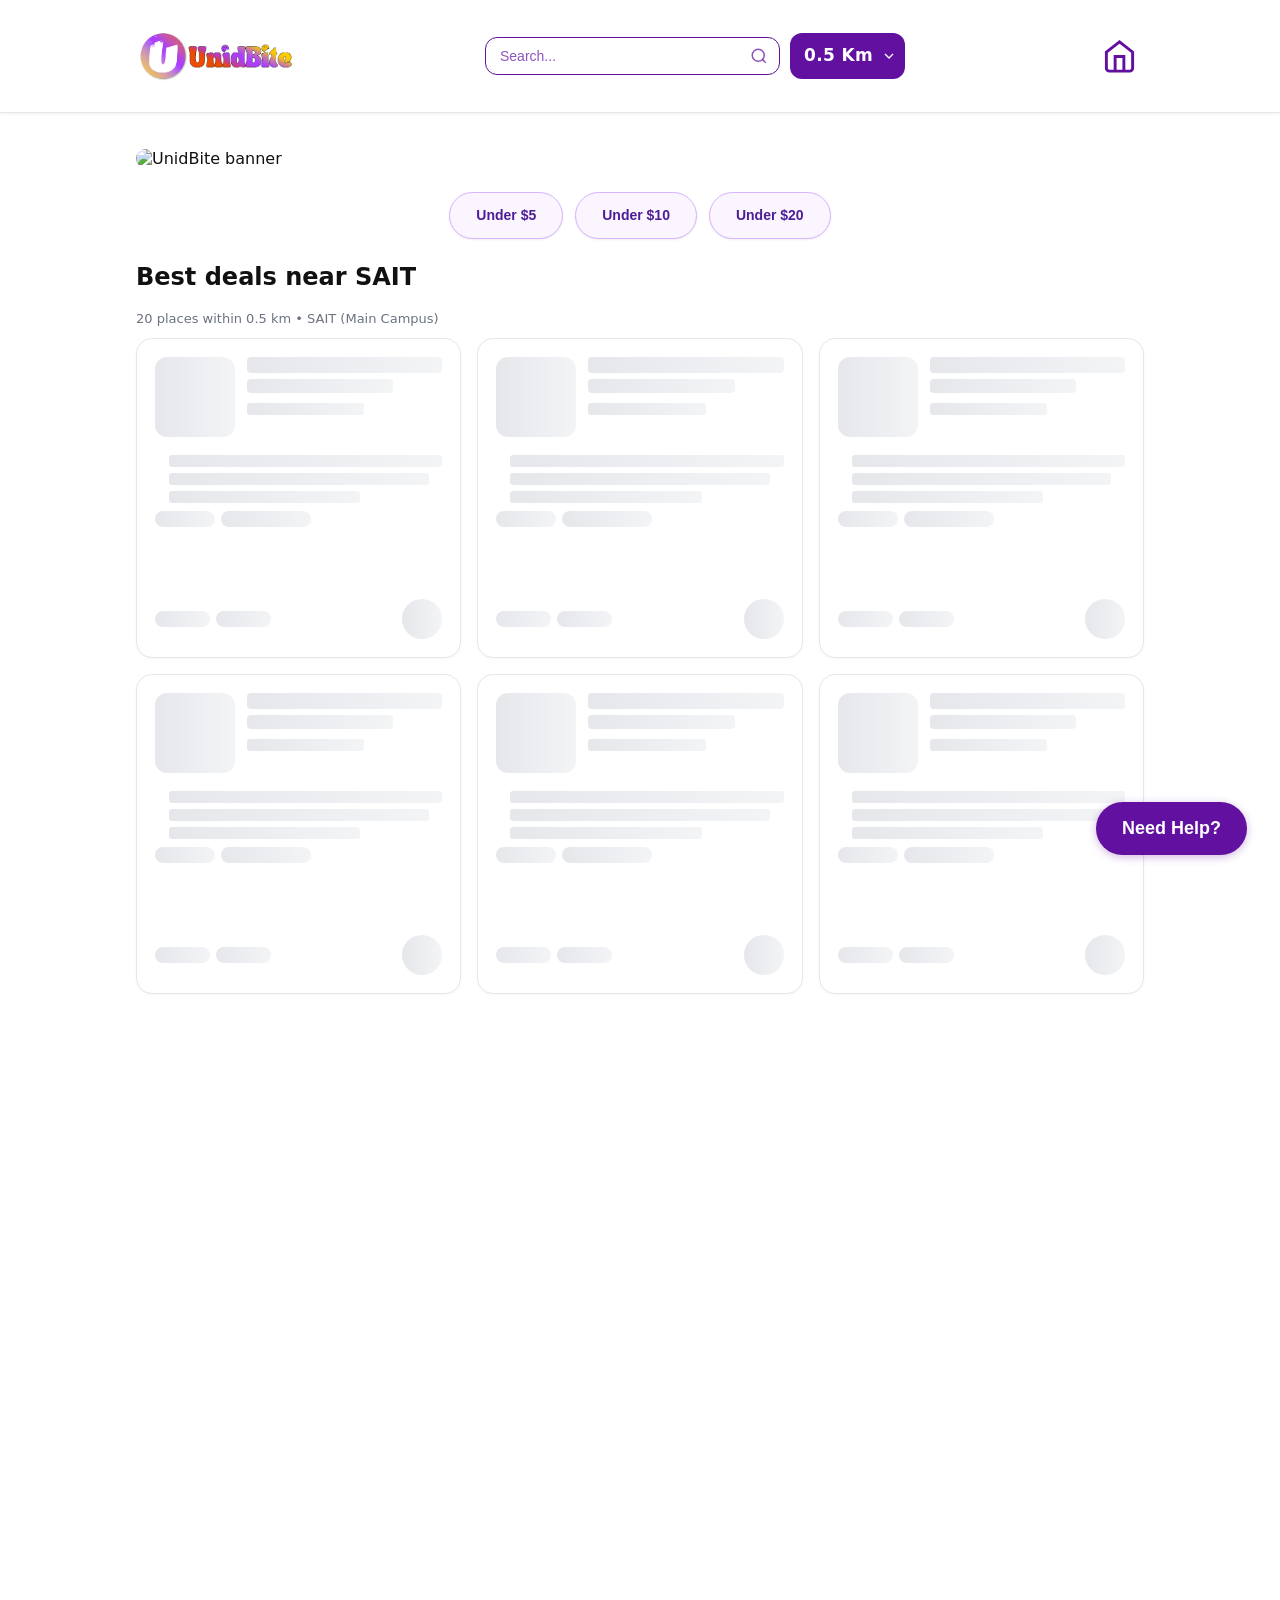
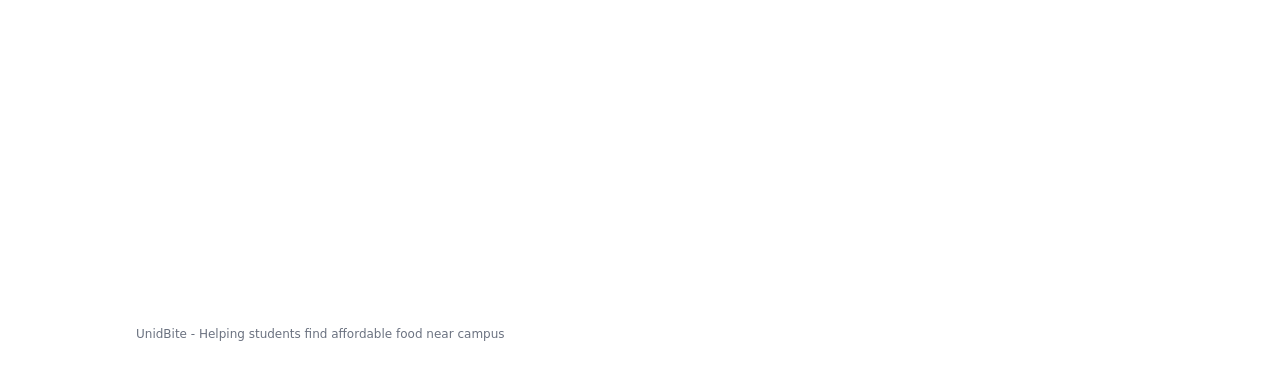
==== index.html @ 4ab3ea76 "Upload final website files" ====
<!doctype html>
<html lang="en">
<head>
  <meta charset="utf-8" />
  <meta name="viewport" content="width=device-width, initial-scale=1" />
  <title>UnidBite - SAIT</title>
  <link rel="stylesheet" href="./css/index.css" />
</head>
<body>
  <header>
    <div class="wrap top">
      <div class="brand">
        <a href="./index.html" class="brand-link">
          <img src="./assets/images/unidbite_logo.png" alt="UnidBite logo" class="brand-logo" />
        </a>
      </div>

      <div class="header-center">
        <div class="search-wrap">
          <input id="q" type="search" placeholder="Search..." />
          <svg class="icon-search" viewBox="0 0 24 24" fill="none" stroke="currentColor" stroke-width="2">
            <circle cx="11" cy="11" r="8"/><path d="m21 21-4.35-4.35"/>
          </svg>
        </div>
        <div class="radius-picker">
          <button type="button" id="radiusToggle" class="radius-btn" aria-haspopup="listbox" aria-expanded="false" aria-controls="radiusMenu">
            <span id="radiusLabel">0.5 Km</span>
          </button>
          <div id="radiusMenu" class="radius-menu" role="listbox" aria-labelledby="radiusToggle" hidden>
            <button type="button" class="radius-option" data-value="0.5" role="option" aria-selected="true">0.5 Km</button>
            <button type="button" class="radius-option" data-value="1" role="option" aria-selected="false">1 Km</button>
          </div>
          <select id="radius" class="radius-native" title="Distance" aria-hidden="true" tabindex="-1">
            <option value="0.5" selected>0.5 Km</option>
            <option value="1">1 Km</option>
          </select>
        </div>
      </div>

      <a href="./index.html" class="home-btn" aria-label="Home">
        <svg viewBox="0 0 24 24" fill="none" stroke="currentColor" stroke-width="2">
          <path d="M3 9l9-7 9 7v11a2 2 0 0 1-2 2H5a2 2 0 0 1-2-2z"/><polyline points="9 22 9 12 15 12 15 22"/>
        </svg>
      </a>
    </div>
  </header>

  <main class="wrap">
    <section class="hero">
      <img src="./assets/images/banner.png" alt="UnidBite banner" class="hero-banner-img" />
    </section>

    <div class="price-filters">
      <button type="button" class="price-btn" data-max="5">Under $5</button>
      <button type="button" class="price-btn" data-max="10">Under $10</button>
      <button type="button" class="price-btn" data-max="20">Under $20</button>
    </div>

    <div class="listing-layout">
      <aside class="mascot-panel" aria-label="Mascot">
        <video src="./assets/images/chef_pig.mp4" alt="Mascot" class="mascot-gif" autoplay muted loop playsinline preload="auto"></video>
      </aside>

      <section class="restaurant-section">
        <h2 class="section-title">Best deals near SAIT</h2>
        <div style="display:flex;align-items:center;justify-content:space-between;gap:12px;flex-wrap:wrap;margin-bottom:12px;">
          <div class="small" id="count" style="color:var(--muted);font-size:13px;"></div>
          <button type="button" id="exportTemplate" class="export-btn" style="display:none;">Export manual-data template</button>
        </div>
        <div class="skeleton-container" id="skeletonContainer" style="display:none;">
          <div class="skeleton-card">
            <div class="skeleton-top">
              <div class="skeleton-thumb"></div>
              <div class="skeleton-info">
                <div class="skeleton-title"></div>
                <div class="skeleton-title-2"></div>
                <div class="skeleton-meta"></div>
              </div>
            </div>
            <div class="skeleton-menu">
              <div class="skeleton-line"></div>
              <div class="skeleton-line"></div>
              <div class="skeleton-line long"></div>
            </div>
            <div class="skeleton-badges">
              <div class="skeleton-pill small"></div>
              <div class="skeleton-pill medium"></div>
            </div>
            <div class="skeleton-footer">
              <div class="skeleton-badges-footer">
                <div class="skeleton-pill-2 small"></div>
                <div class="skeleton-pill-2 small"></div>
              </div>
              <div class="skeleton-circle"></div>
            </div>
          </div>
          <div class="skeleton-card">
            <div class="skeleton-top">
              <div class="skeleton-thumb"></div>
              <div class="skeleton-info">
                <div class="skeleton-title"></div>
                <div class="skeleton-title-2"></div>
                <div class="skeleton-meta"></div>
              </div>
            </div>
            <div class="skeleton-menu">
              <div class="skeleton-line"></div>
              <div class="skeleton-line"></div>
              <div class="skeleton-line long"></div>
            </div>
            <div class="skeleton-badges">
              <div class="skeleton-pill small"></div>
              <div class="skeleton-pill medium"></div>
            </div>
            <div class="skeleton-footer">
              <div class="skeleton-badges-footer">
                <div class="skeleton-pill-2 small"></div>
                <div class="skeleton-pill-2 small"></div>
              </div>
              <div class="skeleton-circle"></div>
            </div>
          </div>
          <div class="skeleton-card">
            <div class="skeleton-top">
              <div class="skeleton-thumb"></div>
              <div class="skeleton-info">
                <div class="skeleton-title"></div>
                <div class="skeleton-title-2"></div>
                <div class="skeleton-meta"></div>
              </div>
            </div>
            <div class="skeleton-menu">
              <div class="skeleton-line"></div>
              <div class="skeleton-line"></div>
              <div class="skeleton-line long"></div>
            </div>
            <div class="skeleton-badges">
              <div class="skeleton-pill small"></div>
              <div class="skeleton-pill medium"></div>
            </div>
            <div class="skeleton-footer">
              <div class="skeleton-badges-footer">
                <div class="skeleton-pill-2 small"></div>
                <div class="skeleton-pill-2 small"></div>
              </div>
              <div class="skeleton-circle"></div>
            </div>
          </div>
          <div class="skeleton-card">
            <div class="skeleton-top">
              <div class="skeleton-thumb"></div>
              <div class="skeleton-info">
                <div class="skeleton-title"></div>
                <div class="skeleton-title-2"></div>
                <div class="skeleton-meta"></div>
              </div>
            </div>
            <div class="skeleton-menu">
              <div class="skeleton-line"></div>
              <div class="skeleton-line"></div>
              <div class="skeleton-line long"></div>
            </div>
            <div class="skeleton-badges">
              <div class="skeleton-pill small"></div>
              <div class="skeleton-pill medium"></div>
            </div>
            <div class="skeleton-footer">
              <div class="skeleton-badges-footer">
                <div class="skeleton-pill-2 small"></div>
                <div class="skeleton-pill-2 small"></div>
              </div>
              <div class="skeleton-circle"></div>
            </div>
          </div>
          <div class="skeleton-card">
            <div class="skeleton-top">
              <div class="skeleton-thumb"></div>
              <div class="skeleton-info">
                <div class="skeleton-title"></div>
                <div class="skeleton-title-2"></div>
                <div class="skeleton-meta"></div>
              </div>
            </div>
            <div class="skeleton-menu">
              <div class="skeleton-line"></div>
              <div class="skeleton-line"></div>
              <div class="skeleton-line long"></div>
            </div>
            <div class="skeleton-badges">
              <div class="skeleton-pill small"></div>
              <div class="skeleton-pill medium"></div>
            </div>
            <div class="skeleton-footer">
              <div class="skeleton-badges-footer">
                <div class="skeleton-pill-2 small"></div>
                <div class="skeleton-pill-2 small"></div>
              </div>
              <div class="skeleton-circle"></div>
            </div>
          </div>
          <div class="skeleton-card">
            <div class="skeleton-top">
              <div class="skeleton-thumb"></div>
              <div class="skeleton-info">
                <div class="skeleton-title"></div>
                <div class="skeleton-title-2"></div>
                <div class="skeleton-meta"></div>
              </div>
            </div>
            <div class="skeleton-menu">
              <div class="skeleton-line"></div>
              <div class="skeleton-line"></div>
              <div class="skeleton-line long"></div>
            </div>
            <div class="skeleton-badges">
              <div class="skeleton-pill small"></div>
              <div class="skeleton-pill medium"></div>
            </div>
            <div class="skeleton-footer">
              <div class="skeleton-badges-footer">
                <div class="skeleton-pill-2 small"></div>
                <div class="skeleton-pill-2 small"></div>
              </div>
              <div class="skeleton-circle"></div>
            </div>
          </div>
        </div>
        <div class="restaurant-grid" id="list"></div>
        <div id="empty" class="empty" style="display:none;"></div>
      </section>

    </div>

    <!-- Floating Help Widget -->
    <button type="button" class="help-widget-btn" id="helpWidgetBtn" aria-label="Open help panel">
      <span class="help-btn-icon">💬</span><span class="help-btn-text"> Need Help?</span>
    </button>

    <!-- Help Modal Panel -->
    <div class="help-modal" id="helpModal" style="display: none;">
      <div class="help-modal-content">
        <button type="button" class="help-modal-close" id="helpModalClose" aria-label="Close help panel">✕</button>
        <h3>Report an Issue</h3>
        <p>Found a broken interaction, missing information, or incorrect restaurant details? Let us know so our team can review and fix it.</p>
        <textarea id="feedbackTextarea" class="feedback-textarea" placeholder="Describe the issue here..."></textarea>
        <button type="button" class="feedback-btn" id="submitFeedbackBtn">Submit Feedback</button>
      </div>
    </div>

    <!-- Toast Notification -->
    <div class="toast-notification" id="toastNotification" style="display: none;">
      <div class="toast-content">
        <strong class="toast-title">Feedback Received!</strong>
        <p class="toast-message">We have received your report! Our team is already working on a fix to serve you a better experience. Thanks for helping us grow!</p>
      </div>
    </div>

    <footer class="footer-note">
      UnidBite - Helping students find affordable food near campus
    </footer>
  </main>

  <!-- fallback data for offline -->
  <script src="./data/manual-data.js"></script>
  <script src="./js/index.js"></script>
</body>
</html>
---- css/index.css ----
:root {
  /* core colour palette */
  --bg: #ffffff;
  --text: #111111;
  --muted: #6b7280;
  --border: #e5e7eb;
  --primary: #62109F;
  --secondary: #FCCC00;
  --accent: #ED4B00;
  --card: #ffffff;
  --chip: #f3f4f6;
  --hero-bg: linear-gradient(135deg, #8b5cf6 0%, #7c3aed 50%, #6d28d9 100%);

  /* typography — use a variable so it can be reused and overridden */
  --font-primary: system-ui, -apple-system, Segoe UI, Roboto, Inter, Arial, sans-serif;
}
* { box-sizing: border-box; }
body {
  margin: 0;
  font-family: var(--font-primary);
  background: var(--bg);
  color: var(--text);
  -webkit-font-smoothing: antialiased; 
  -moz-osx-font-smoothing: grayscale;
}

/* make sure radius controls inherit our type settings */
.radius-btn,
.radius-option,
.radius-native,
.radius-native option {
  font-family: var(--font-primary);
  font-weight: 700;
  font-size: 14px;
  letter-spacing: 0.02em;
}

.radius-native option {
  -webkit-appearance: none;
  -moz-appearance: none;
  appearance: none;
  background: var(--primary);
  color: white;
  padding: 10px 14px;
  border-radius: 12px;
}

/* ----- Header ----- */
header {
  position: sticky;
  top: 0;
  z-index: 10;
  background: #fff;
  border-bottom: 1px solid var(--border);
  box-shadow: 0 1px 3px rgba(0,0,0,0.06);
}
.wrap { max-width: 1040px; margin: 0 auto; padding: 16px; }
.top {
  display: flex;
  gap: 16px;
  align-items: center;
  justify-content: space-between;
  flex-wrap: wrap;
}
.brand {
  display: flex;
  align-items: center;
  gap: 10px;
  font-weight: 800;
  font-size: 1.25rem;
  letter-spacing: 0.02em;
}
.brand-link {
  display: inline-flex;
  align-items: center;
  gap: 0;
  color: inherit;
  text-decoration: none;
}
.brand-logo{
  display: block;
  width: 160px;
  height: 80px;
  object-fit: contain;
  flex-shrink: 0;
}
.header-center {
  flex: 1;
  min-width: 200px;
  max-width: 420px;
  display: flex;
  gap: 10px;
  align-items: center;
}
.search-wrap {
  flex: 1;
  position: relative;
}
.search-wrap input {
  width: 100%;
  padding: 10px 36px 10px 14px;
  border: 1px solid var(--primary);
  border-radius: 12px;
  font-size: 14px;
  outline: none;
  background: #fff;
}
.search-wrap input::placeholder { color: #61109fb5; }
.search-wrap .icon-search {
  position: absolute;
  right: 12px;
  top: 50%;
  transform: translateY(-50%);
  width: 18px;
  height: 18px;
  color: #61109fb5;
  pointer-events: none;
}
.radius-picker {
  position: relative;
  flex: 0 0 auto;
}
.radius-btn {
  min-width: 100px;
  padding: 10px 14px;
  border: none;
  border-radius: 12px;
  background: var(--primary);
  color: white;
  font-weight: 700;
  font-size: 17px;
  cursor: pointer;
  white-space: nowrap;
  appearance: none;
  background-image: url("data:image/svg+xml,%3Csvg xmlns='http://www.w3.org/2000/svg' width='16' height='16' viewBox='0 0 24 24' fill='none' stroke='white' stroke-width='2'%3E%3Cpath d='M6 9l6 6 6-6'/%3E%3C/svg%3E");
  background-repeat: no-repeat;
  background-position: right 8px center;
  padding-right: 32px;
  line-height: 1.5; /* Ensures consistent spacing */
  letter-spacing: 0.02em; /* Matches Windows rendering */
}
.radius-btn::after {
  content: "";
}
.radius-menu {
  position: absolute;
  top: calc(100% + 1px);
  right: 0;
  min-width: 100%;
  padding: 5px;
  border-radius: 14px;
  border: none;
  background: var(--primary);
  box-shadow: 0 10px 20px rgba(98, 16, 159, 0.12);
  z-index: 30;
}
.radius-option {
  width: 100%;
  display: block;
  border: none;
  border-radius: 9px;
  background: var(--primary);
  color: #ffffff;
  font-family: var(--font-primary);
  font-weight: 700;
  font-size: 17px;
  letter-spacing: 0.02em;
  line-height: 1.5;
  text-align: left;
  padding: 9px 12px;
  cursor: pointer;
  transition: background-color 0.18s ease, color 0.18s ease, transform 0.18s ease;
}
.radius-option + .radius-option {
  margin-top: 2px;
}
.radius-option:hover,
.radius-option[aria-selected="true"] {
  background: #7b21b8;
  color: #ffffff;
}
.radius-option:hover {
  background: #7b21b8;
}
.radius-option[aria-selected="true"] {
  background: #7b21b8;
  box-shadow: none;
}
.radius-native {
  position: absolute;
  width: 0;
  height: 0;
  opacity: 0;
  pointer-events: none;
}
.home-btn {
  display: flex;
  align-items: center;
  justify-content: center;
  width: 50px;
  height: 50px;
  border: none;
  border-radius: 12px;
  background: transparent;
  color: var(--primary);
  cursor: pointer;
}
.home-btn:hover { background: rgba(98, 16, 159, 0.08); }
.home-btn svg { width: 35px; height: 35px; }

@media (max-width: 520px) {
  .wrap {
    padding-left: 14px;
    padding-right: 14px;
  }

  .top {
    gap: 10px;
    align-items: center;
    justify-content: space-between;
    flex-wrap: wrap;
  }

  .brand {
    width: 100%;
    justify-content: flex-start;
  }

  .brand-logo {
    width: 132px;
    height: auto;
  }

  .header-center {
    order: 2;
    flex: 1 1 0;
    min-width: 0;
    display: flex;
    gap: 8px;
    align-items: center;
  }

  .search-wrap {
    flex: 1 1 0;
    min-width: 0;
  }

  .search-wrap input {
    width: 100%;
    min-width: 0;
    padding: 10px 34px 10px 14px;
  }

  .search-wrap input::placeholder {
    color: transparent;
  }

  .search-wrap .icon-search {
    right: 14px;
  }

  .radius-btn {
    padding: 10px 12px;
    min-width: 88px;
  }

  .home-btn {
    order: 3;
    width: 64px;
    height: 64px;
  }
}

/* ----- Hero ----- */
.hero {
  margin: 20px 0 24px;
  border-radius: 20px;
  overflow: hidden;
}
.hero-banner-img {
  width: 100%;
  height: auto;
  display: block;
  object-fit: cover;
}

/* ----- Price filters ----- */
.price-filters {
  display: flex;
  gap: 12px;
  justify-content: center;
  flex-wrap: wrap;
  margin-bottom: 24px;
}
.price-btn {
  padding: 14px 26px;
  min-width: 100px;
  border: 1px solid #d8b4fe;
  border-radius: 999px;
  background: #faf5ff;
  color: #4c1d95;
  font-weight: 600;
  font-size: 14px;
  line-height: 1.2;
  cursor: pointer;
  transition: all 0.2s ease;
  box-shadow: 0 1px 2px rgba(25, 0, 53, 0.08);
}
.price-btn:hover {
  transform: translateY(-1px);
  background: #f5ebff;
  border-color: #7c3aed;
  box-shadow: 0 6px 14px rgba(98, 16, 159, 0.22);
}
.price-btn:focus-visible {
  outline: none;
  box-shadow: 0 0 0 3px rgba(98, 16, 159, 0.25);
}
.price-btn.active {
  border-color: var(--primary);
  background: var(--primary);
  color: #ffffff;
  box-shadow: 0 8px 20px rgba(98, 16, 159, 0.35);
}
.price-btn.active:hover {
  background: #4f117a;
  border-color: #4f117a;
}

/* ----- Section title ----- */
.section-title {
  font-size: 1.5rem;
  font-weight: 800;
  margin: 0 0 20px;
  color: var(--text);
}

/* ----- Restaurant grid ----- */
.restaurant-grid {
  display: grid;
  grid-template-columns: repeat(3, minmax(300px, 1fr));
  gap: 20px;
}

/* Prevent card clipping on narrow desktop before switching to 2 columns */
@media (max-width: 1000px) {
  .restaurant-grid {
    grid-template-columns: repeat(2, minmax(300px, 1fr));
  }
}

@media (max-width: 860px) {
  .restaurant-grid {
    grid-template-columns: repeat(2, minmax(320px, 1fr));
  }
}

@media (max-width: 700px) {
  .restaurant-grid {
    grid-template-columns: 1fr;
  }
}

.restaurant-card {
  border: 1px solid #e5e7eb;
  border-radius: 16px;
  overflow: hidden;
  background: #ffffff;
  padding: 20px; /* Increase padding for better spacing */
  min-height: 320px;
  position: relative;
  display: flex;
  flex-direction: column;
  transition: border-color 0.20s ease, box-shadow 0.20s ease, background-color 0.20s ease;
  box-shadow: 0 1px 3px rgba(0, 0, 0, 0.04);
  cursor: pointer;
}

.restaurant-card:hover {
  border-color: #7c3aed;
  box-shadow: 0 4px 10px rgba(0, 0, 0, 0.06);
  background: #fcfaff;
}
.card-top {
  display: flex;
  gap: 12px;
  margin-bottom: 10px;
}
.card-thumb {
  width: 80px;
  height: 80px;
  border-radius: 12px;
  object-fit: cover;
  background: var(--chip);
  flex-shrink: 0;
}
.card-thumb-placeholder {
  width: 80px;
  height: 80px;
  border-radius: 12px;
  background: linear-gradient(135deg, var(--chip), #e5e7eb);
  display: grid;
  place-items: center;
  color: var(--muted);
  font-size: 24px;
  flex-shrink: 0;
}
.card-info { flex: 1; min-width: 0; }
.card-info h3 {
  margin: 0 0 4px;
  font-size: 1rem;
  font-weight: 800;
  font-family: var(--font-primary);
  color: var(--text);
}
.card-meta {
  font-size: 12px;
  color: var(--muted);
  margin-bottom: 8px; /* 8px gap to menu */
  display: flex;
  align-items: center;
  gap: 8px; /* spacing multiple of 8px */
  font-family: var(--font-primary);
}
.card-meta .clock { font-size: 12px; margin: 0 4px; display: inline-block; }
.card-rating {
  font-size: 13px;
  color: var(--text);
  display: flex;
  align-items: center;
  gap: 4px;
}
.card-rating .stars { color: #f59e0b; font-size: 13px; }
.card-menu {
  font-family: var(--font-primary);
  font-size: 13px;
  color: #2c2c2c;
  line-height: 1.55;
  font-weight: 400;
  margin: 8px 0 0;
  padding-left: 14px;
  list-style: none;
  min-height: calc(1.55em * 3);
}
.card-menu li {
  margin: 2px 0;
  font-family: inherit;
  font-size: inherit;
  line-height: inherit;
  font-weight: inherit;
}
.card-badges {
  display: flex;
  flex-wrap: wrap;
  gap: 6px;
  margin-top: 6px;
}
.badge {
  font-weight: bold; /* Set text to bold */
  font-size: 13px; /* Increase font size for better visibility */
  padding: 5px 11px; /* Increase padding for larger badges */
  border-radius: 10px; /* Slightly larger border radius for better aesthetics */
  font-family: var(--font-primary);
}
.badge-walking { background: #fed7aa; color: #9a341b; }
.badge-student-friendly { background: #fef08a; color: #854d0e; }
.badge-under5 { background: #e9d5ff; color: #5b21b6; }
.badge-under10 { background: #e9d5ff; color: #5b21b6; }
.badge-under20 { background: #e9d5ff; color: #5b21b6; }
.badge-value { background: #fecaca; color: #b91c1c; }
.card-footer {
  display: flex;
  align-items: center;
  justify-content: space-between;
  margin-top: 10px;
  padding-top: 8px;
}
.card-deal-badges { display: flex; gap: 6px; flex-wrap: wrap; }
.card-link-btn {
  width: 40px;
  height: 40px;
  border-radius: 50%;
  border: none;
  background: var(--primary);
  color: white;
  cursor: pointer;
  display: grid;
  place-items: center;
  flex-shrink: 0;
  transition: background-color 0.18s ease, box-shadow 0.18s ease, transform 0.18s ease;
  box-shadow: 0 2px 8px rgba(98, 16, 159, 0.2);
}
.card-link-btn:hover {
  background: var(--primary);
  box-shadow: 0 6px 16px rgba(98, 16, 159, 0.4);
  transform: translateY(-4px);
}
.card-link-btn:active {
  transform: translateY(-2px);
}
.card-link-btn svg { width: 18px; height: 18px; }

/* Overlay (for details page popups) */
.overlay {
  position: fixed;
  top: 0;
  right: 0;
  bottom: 0;
  left: 0;
  background: rgba(0,0,0,0.4);
  z-index: 15;
  display: none;
}

/* Category chips */
.chips-wrap { margin-bottom: 16px; }
.chips {
  display: flex;
  flex-wrap: wrap;
  gap: 8px;
}
.chip {
  display: inline-flex;
  align-items: center;
  padding: 8px 12px;
  border-radius: 999px;
  background: var(--chip);
  border: 1px solid var(--border);
  font-size: 13px;
  cursor: pointer;
  user-select: none;
}
.chip[data-active="true"] {
  border-color: rgba(98, 16, 159, 0.45);
  background: rgba(98, 16, 159, 0.08);
  color: var(--primary);
}

.empty {
  padding: 24px;
  border: 1px dashed var(--border);
  border-radius: 16px;
  color: var(--muted);
  background: #fafafa;
  text-align: center;
}
.export-btn{
  padding: 10px 14px;
  border: 1px solid var(--border);
  border-radius: 12px;
  background: #fff;
  font-weight: 700;
  font-size: 13px;
  cursor: pointer;
  color: var(--text);
  white-space: nowrap;
}
.export-btn:hover{ background: #f3f4f6; }
footer.footer-note {
  color: var(--muted);
  font-size: 12px;
  padding: 24px 0 0;
  margin-top: 24px;
}

/* --- New layout: help (left) + listing (middle) + mascot (right) --- */
.listing-layout {
  display: block;
}

.help-panel,
.mascot-panel {
  width: 200px;
  padding: 16px;
  z-index: 20;
}

.mascot-panel {
  display: none;
  position: fixed;
  left: 0;
  bottom: 15px;
  background: transparent;
  border: none;
  box-shadow: none;
  padding: 0;
  text-align: center;
  width: 200px;
}

/* Floating Help Widget Button */
.help-widget-btn {
  position: fixed;
  right: 33px;
  bottom: 45px; /* keep slightly higher to align with mascot */
  width: auto;
  padding: 16px 26px;
  background: var(--primary);
  color: #fff;
  border: none;
  border-radius: 999px;
  font-weight: 700;
  font-size: 18px;
  cursor: pointer;
  z-index: 20;
  box-shadow: 0 2px 8px rgba(98, 16, 159, 0.3);
  transition: all 0.3s ease;
  white-space: nowrap;
}

.help-widget-btn:hover {
  transform: translateY(-4px);
  box-shadow: 0 6px 16px rgba(98, 16, 159, 0.4);
}

.help-widget-btn:active {
  transform: translateY(-2px);
}

/* On desktop: show text, hide standalone icon */
.help-btn-icon { display: none; }
.help-btn-text { display: inline; }

/* Help Modal Overlay */
.help-modal {
  position: fixed;
  top: 0;
  left: 0;
  right: 0;
  bottom: 0;
  background: rgba(0, 0, 0, 0.5);
  z-index: 100;
  display: flex;
  align-items: flex-end;
  justify-content: flex-end;
  padding: 16px;
  animation: fadeIn 0.3s ease;
}

@keyframes fadeIn {
  from {
    opacity: 0;
  }
  to {
    opacity: 1;
  }
}

/* Help Modal Content */
.help-modal-content {
  background: #fff;
  border: 1px solid var(--border);
  border-radius: 16px;
  padding: 20px;
  max-width: 320px;
  width: 100%;
  box-shadow: 0 4px 20px rgba(0, 0, 0, 0.15);
  position: relative;
  animation: slideUp 0.3s ease;
}

@keyframes slideUp {
  from {
    transform: translateY(20px);
    opacity: 0;
  }
  to {
    transform: translateY(0);
    opacity: 1;
  }
}

.help-modal-close {
  position: absolute;
  top: 12px;
  right: 12px;
  width: 32px;
  height: 32px;
  border: none;
  background: transparent;
  color: var(--muted);
  font-size: 20px;
  cursor: pointer;
  transition: color 0.2s ease;
}

.help-modal-close:hover {
  color: var(--text);
}

.help-modal-content h3 {
  margin: 0 0 8px;
  font-size: 1.1rem;
  color: var(--primary);
}

.help-modal-content p {
  margin: 0 0 16px;
  font-size: 0.9rem;
  color: var(--muted);
  line-height: 1.5;
}

/* Feedback Textarea */
.feedback-textarea {
  width: 100%;
  min-height: 120px;
  padding: 12px;
  border: 1px solid var(--border);
  border-radius: 12px;
  font-family: var(--font-primary);
  font-size: 0.95rem;
  color: var(--text);
  background: #fff;
  resize: vertical;
  transition: border-color 0.2s ease, box-shadow 0.2s ease;
  margin-bottom: 16px;
}

.feedback-textarea:focus {
  outline: none;
  border-color: var(--primary);
  box-shadow: 0 0 0 3px rgba(98, 16, 159, 0.1);
}

.feedback-textarea::placeholder {
  color: var(--muted);
}

/* Toast Notification */
.toast-notification {
  position: fixed;
  bottom: 90px;
  right: 16px;
  max-width: 340px;
  width: 100%;
  background: #fff;
  border: 1px solid var(--border);
  border-radius: 12px;
  padding: 16px;
  box-shadow: 0 4px 20px rgba(0, 0, 0, 0.15);
  z-index: 110;
  animation: slideUpToast 0.4s ease;
}

@keyframes slideUpToast {
  from {
    transform: translateY(40px);
    opacity: 0;
  }
  to {
    transform: translateY(0);
    opacity: 1;
  }
}

.toast-content {
  display: flex;
  flex-direction: column;
  gap: 8px;
}

.toast-title {
  font-size: 1rem;
  color: var(--primary);
  margin: 0;
  font-weight: 700;
}

.toast-message {
  margin: 0;
  font-size: 0.9rem;
  color: var(--muted);
  line-height: 1.45;
}

.restaurant-section {
  width: min(100%, 1040px);
  margin: 0 auto;
  padding-bottom: 120px;
  flex: 1;
  min-width: 0;
  margin-bottom: 16px;
}

footer.footer-note {
  margin-top: auto;
  padding: 24px 0 24px;
  font-size: 12px;
  color: var(--muted);
}

main.wrap {
  display: flex;
  flex-direction: column;
  min-height: calc(100vh - 76px); /* keep footer sticky for short content */
}

.mascot-panel {
  text-align: center;
}

.mascot-gif {
  width: 280px;
  max-width: 100%;
  max-height: 550px;
  object-fit: contain;
  border: none;
  border-radius: 0;
  display: block;
}

.feedback-btn {
  width: 100%;
  padding: 10px;
  border: none;
  border-radius: 12px;
  background: var(--primary);
  color: #fff;
  font-weight: 700;
  cursor: pointer;
  transition: opacity 0.2s ease;
}

.feedback-btn:hover {
  opacity: 0.95;
}

/* Responsive layout for mascot and help button */

@media (min-width: 1450px) {
  .mascot-panel {
    display: block;
  }

  .help-widget-btn {
    width: auto;
    height: auto;
    padding: 14px 22px;
    border-radius: 999px;
    font-size: 16px;
    bottom: 50px;
    right: 33px;
  }

  .help-btn-text {
    display: inline;
  }

  .help-btn-icon {
    display: none;
  }
}

@media (max-width: 1279px) {
  .mascot-panel {
    display: none;
  }

  .help-widget-btn {
    width: 60px; /* larger mobile help button */
    height: 60px;
    padding: 0;
    border-radius: 50%;
    font-size: 24px;
    display: flex;
    align-items: center;
    justify-content: center;
    bottom: 22px;
    right: 20px;
  }

  .help-btn-text {
    display: none;
  }

  .help-btn-icon {
    display: inline;
  }

  .restaurant-section {
    padding-bottom: 120px;
  }
}

@media (max-width: 680px) {
  .help-widget-btn {
    width: 48px;
    height: 48px;
    bottom: 16px;
    right: 16px;
    font-size: 20px;
  }

  .help-modal-content {
    max-width: 100%;
  }
}

/* ===== Skeleton Loading - Matches Card Structure ===== */
.skeleton-container {
  display: grid;
  grid-template-columns: repeat(auto-fit, minmax(280px, 1fr));
  gap: 16px;
  animation: fadeIn 0.4s ease-in-out;
}

.skeleton-card {
  border: 1px solid #e5e7eb;
  border-radius: 16px;
  padding: 18px;
  min-height: 320px;
  background: #ffffff;
  display: flex;
  flex-direction: column;
  overflow: hidden;
  box-shadow: 0 1px 3px rgba(0, 0, 0, 0.04);
}

/* ─── Top Section: Thumbnail + Info ─── */
.skeleton-top {
  display: flex;
  gap: 12px;
  margin-bottom: 10px;
}

.skeleton-thumb {
  width: 80px;
  height: 80px;
  border-radius: 12px;
  flex-shrink: 0;
  background: linear-gradient(
    90deg,
    #e5e7eb 0%,
    #f3f4f6 50%,
    #e5e7eb 100%
  );
  background-size: 200% 100%;
  animation: shimmer-skeleton 2s ease-in-out infinite;
}

.skeleton-info {
  flex: 1;
  min-width: 0;
  display: flex;
  flex-direction: column;
  gap: 4px;
}

.skeleton-title {
  height: 16px;
  border-radius: 4px;
  background: linear-gradient(
    90deg,
    #e5e7eb 0%,
    #f3f4f6 50%,
    #e5e7eb 100%
  );
  background-size: 200% 100%;
  animation: shimmer-skeleton 2s ease-in-out infinite;
  margin-bottom: 2px;
}

.skeleton-title-2 {
  height: 14px;
  border-radius: 4px;
  width: 75%;
  background: linear-gradient(
    90deg,
    #e5e7eb 0%,
    #f3f4f6 50%,
    #e5e7eb 100%
  );
  background-size: 200% 100%;
  animation: shimmer-skeleton 2s ease-in-out infinite;
  margin-bottom: 6px;
}

.skeleton-meta {
  height: 12px;
  border-radius: 3px;
  width: 60%;
  background: linear-gradient(
    90deg,
    #e5e7eb 0%,
    #f3f4f6 50%,
    #e5e7eb 100%
  );
  background-size: 200% 100%;
  animation: shimmer-skeleton 2s ease-in-out infinite;
}

/* ─── Menu Lines Section ─── */
.skeleton-menu {
  margin: 8px 0 0;
  padding-left: 14px;
  display: flex;
  flex-direction: column;
  gap: 6px;
}

.skeleton-line {
  height: 12px;
  border-radius: 3px;
  background: linear-gradient(
    90deg,
    #e5e7eb 0%,
    #f3f4f6 50%,
    #e5e7eb 100%
  );
  background-size: 200% 100%;
  animation: shimmer-skeleton 2s ease-in-out infinite;
}

.skeleton-line.long {
  width: 85%;
}

.skeleton-line:nth-child(2) {
  width: 95%;
}

.skeleton-line:nth-child(3) {
  width: 70%;
}

/* ─── Badge Section ─── */
.skeleton-badges {
  display: flex;
  flex-wrap: wrap;
  gap: 6px;
  margin-top: 8px;
}

.skeleton-pill {
  height: 16px;
  border-radius: 8px;
  background: linear-gradient(
    90deg,
    #e5e7eb 0%,
    #f3f4f6 50%,
    #e5e7eb 100%
  );
  background-size: 200% 100%;
  animation: shimmer-skeleton 2s ease-in-out infinite;
}

.skeleton-pill.small {
  width: 60px;
}

.skeleton-pill.medium {
  width: 90px;
}

/* ─── Footer Section ─── */
.skeleton-footer {
  display: flex;
  align-items: center;
  justify-content: space-between;
  margin-top: auto;
  padding-top: 12px;
}

.skeleton-badges-footer {
  display: flex;
  gap: 6px;
  flex-wrap: wrap;
}

.skeleton-pill-2 {
  height: 16px;
  border-radius: 8px;
  background: linear-gradient(
    90deg,
    #e5e7eb 0%,
    #f3f4f6 50%,
    #e5e7eb 100%
  );
  background-size: 200% 100%;
  animation: shimmer-skeleton 2s ease-in-out infinite;
}

.skeleton-pill-2.small {
  width: 55px;
}

.skeleton-circle {
  width: 40px;
  height: 40px;
  border-radius: 50%;
  flex-shrink: 0;
  background: linear-gradient(
    90deg,
    #e5e7eb 0%,
    #f3f4f6 50%,
    #e5e7eb 100%
  );
  background-size: 200% 100%;
  animation: shimmer-skeleton 2s ease-in-out infinite;
}

/* ─── Shimmer Animation ─── */
@keyframes shimmer-skeleton {
  0% {
    background-position: 200% 0;
  }
  50% {
    background-position: 200% 0;
  }
  100% {
    background-position: -200% 0;
  }
}

/* ─── Fade Animations ─── */
@keyframes fadeIn {
  from {
    opacity: 0;
  }
  to {
    opacity: 1;
  }
}

@keyframes fadeOut {
  from {
    opacity: 1;
  }
  to {
    opacity: 0;
  }
}

.skeleton-container.hiding {
  animation: fadeOut 0.2s ease-out forwards;
}

.restaurant-grid.loading {
  opacity: 0;
  pointer-events: none;
}
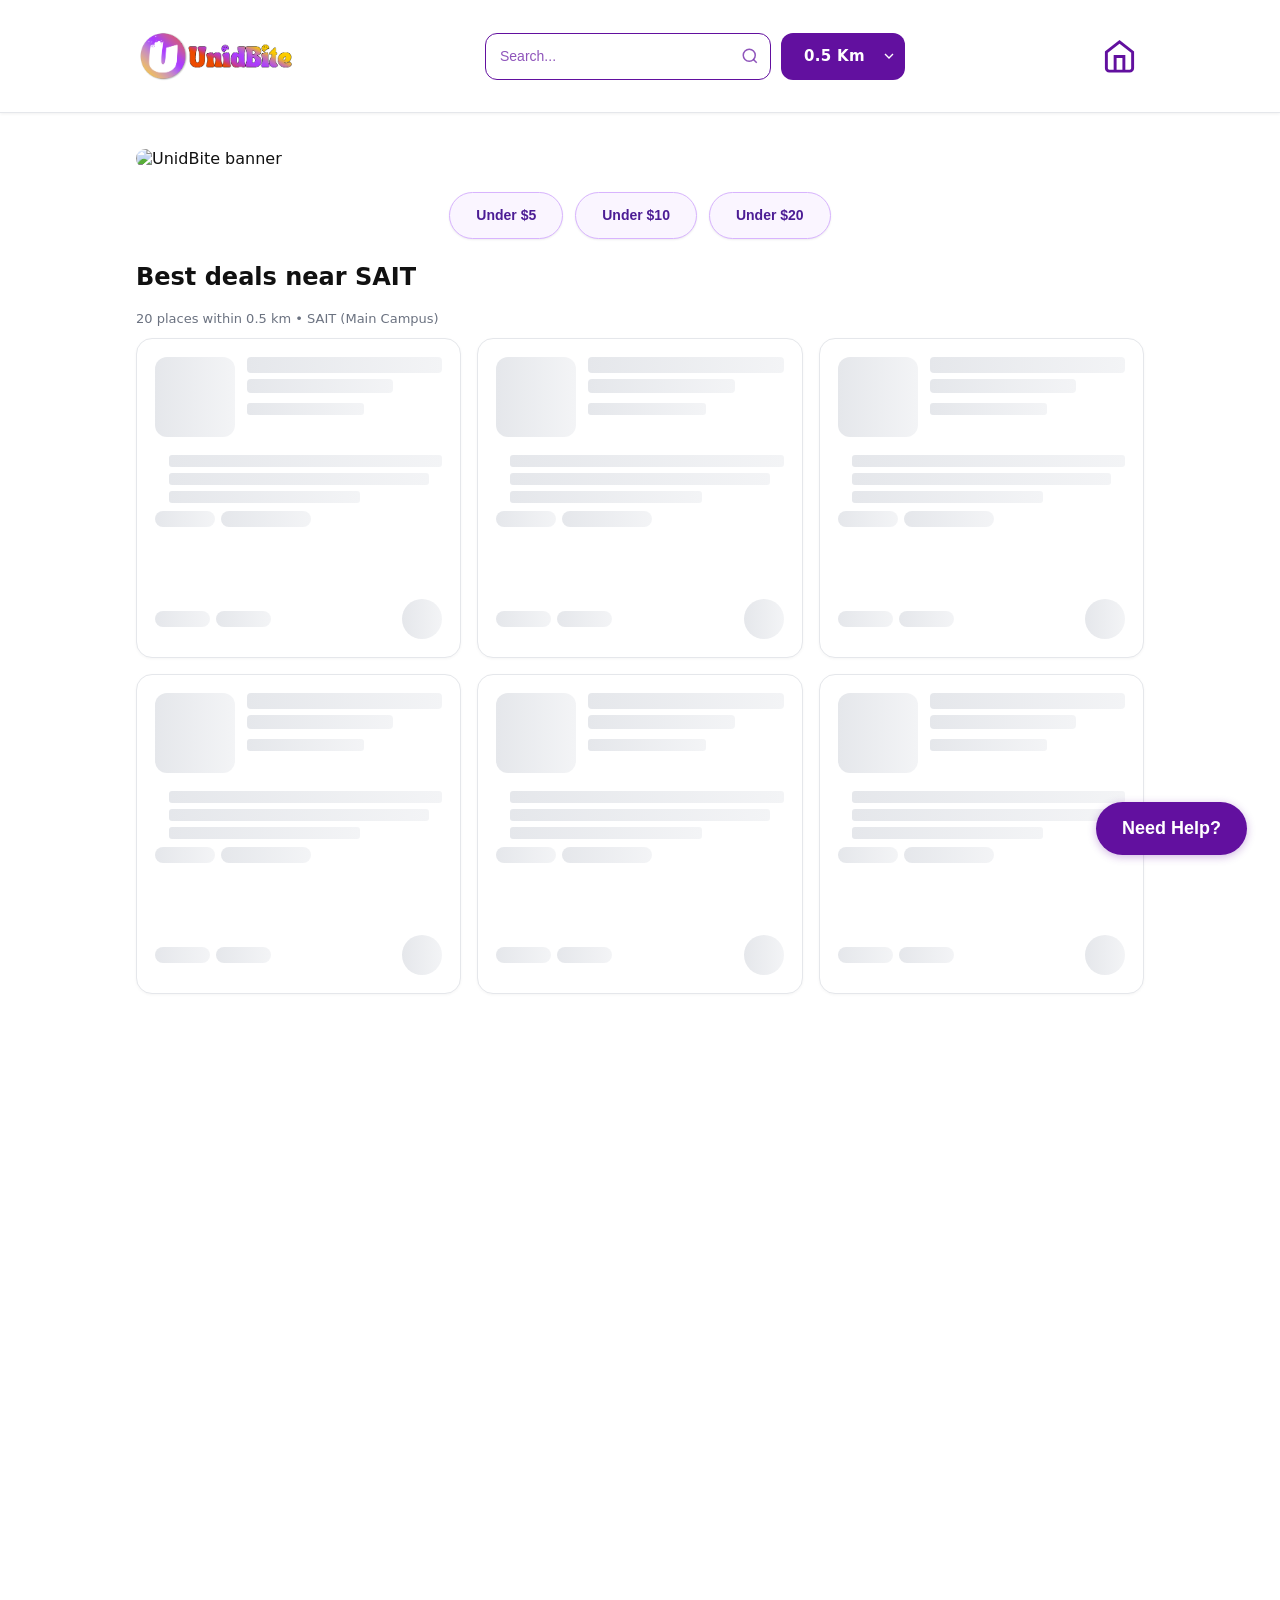
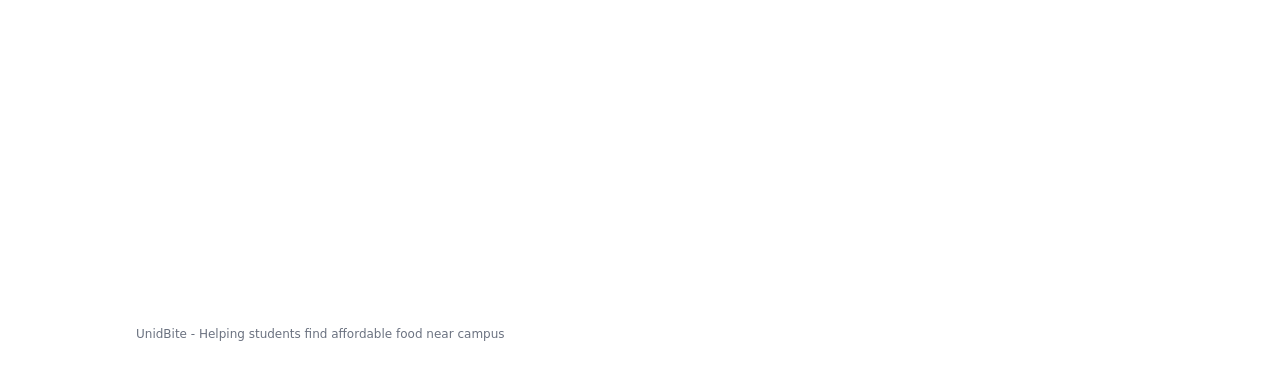
==== commit d30d6eee: "Fix media playback for Safari" ====
--- a/index.html
+++ b/index.html
@@ -57,9 +57,11 @@
     </div>
 
     <div class="listing-layout">
-      <aside class="mascot-panel" aria-label="Mascot">
-        <video src="./assets/images/chef_pig.mp4" alt="Mascot" class="mascot-gif" autoplay muted loop playsinline preload="auto"></video>
-      </aside>
+      <aside class="mascot-panel" aria-label="Mascot">
+        <video id="mascotVideo" aria-label="UnidBite mascot" class="mascot-gif" autoplay muted loop playsinline webkit-playsinline preload="auto" disablepictureinpicture disableremoteplayback>
+          <source src="./assets/images/chef_pig.mp4" type="video/mp4">
+        </video>
+      </aside>
 
       <section class="restaurant-section">
         <h2 class="section-title">Best deals near SAIT</h2>
--- a/css/index.css
+++ b/css/index.css
@@ -46,14 +46,14 @@
 }
 
 /* ----- Header ----- */
-header {
-  position: sticky;
-  top: 0;
-  z-index: 10;
-  background: #fff;
-  border-bottom: 1px solid var(--border);
-  box-shadow: 0 1px 3px rgba(0,0,0,0.06);
-}
+header {
+  position: sticky;
+  top: 0;
+  z-index: 10;
+  background: #fff;
+  border-bottom: 1px solid var(--border);
+  box-shadow: 0 1px 3px rgba(0,0,0,0.06);
+}
 .wrap { max-width: 1040px; margin: 0 auto; padding: 16px; }
 .top {
   display: flex;
@@ -84,24 +84,25 @@
   object-fit: contain;
   flex-shrink: 0;
 }
-.header-center {
-  flex: 1;
-  min-width: 200px;
-  max-width: 420px;
-  display: flex;
-  gap: 10px;
-  align-items: center;
-}
-.search-wrap {
-  flex: 1;
-  position: relative;
-}
-.search-wrap input {
-  width: 100%;
-  padding: 10px 36px 10px 14px;
-  border: 1px solid var(--primary);
-  border-radius: 12px;
-  font-size: 14px;
+.header-center {
+  flex: 1;
+  min-width: 200px;
+  max-width: 420px;
+  display: flex;
+  gap: 10px;
+  align-items: center;
+}
+.search-wrap {
+  flex: 1;
+  position: relative;
+}
+.search-wrap input {
+  width: 100%;
+  height: 47px;
+  padding: 10px 36px 10px 14px;
+  border: 1px solid var(--primary);
+  border-radius: 12px;
+  font-size: 14px;
   outline: none;
   background: #fff;
 }
@@ -116,76 +117,100 @@
   color: #61109fb5;
   pointer-events: none;
 }
-.radius-picker {
-  position: relative;
-  flex: 0 0 auto;
-}
-.radius-btn {
-  min-width: 100px;
-  padding: 10px 14px;
-  border: none;
-  border-radius: 12px;
+.radius-picker {
+  position: relative;
+  flex: 0 0 auto;
+}
+.radius-btn {
+  min-width: 124px;
+  height: 47px;
+  padding: 10px 13px;
+  border: none;
+  border-radius: 12px;
   background: var(--primary);
   color: white;
   font-weight: 700;
-  font-size: 17px;
+  font-size: 15px;
   cursor: pointer;
   white-space: nowrap;
   appearance: none;
   background-image: url("data:image/svg+xml,%3Csvg xmlns='http://www.w3.org/2000/svg' width='16' height='16' viewBox='0 0 24 24' fill='none' stroke='white' stroke-width='2'%3E%3Cpath d='M6 9l6 6 6-6'/%3E%3C/svg%3E");
   background-repeat: no-repeat;
   background-position: right 8px center;
-  padding-right: 32px;
+  padding-right: 30px;
   line-height: 1.5; /* Ensures consistent spacing */
   letter-spacing: 0.02em; /* Matches Windows rendering */
 }
 .radius-btn::after {
   content: "";
 }
-.radius-menu {
-  position: absolute;
-  top: calc(100% + 1px);
-  right: 0;
-  min-width: 100%;
-  padding: 5px;
-  border-radius: 14px;
-  border: none;
-  background: var(--primary);
-  box-shadow: 0 10px 20px rgba(98, 16, 159, 0.12);
-  z-index: 30;
-}
-.radius-option {
-  width: 100%;
-  display: block;
-  border: none;
-  border-radius: 9px;
-  background: var(--primary);
-  color: #ffffff;
-  font-family: var(--font-primary);
-  font-weight: 700;
-  font-size: 17px;
-  letter-spacing: 0.02em;
-  line-height: 1.5;
-  text-align: left;
-  padding: 9px 12px;
-  cursor: pointer;
-  transition: background-color 0.18s ease, color 0.18s ease, transform 0.18s ease;
-}
-.radius-option + .radius-option {
-  margin-top: 2px;
-}
-.radius-option:hover,
-.radius-option[aria-selected="true"] {
-  background: #7b21b8;
-  color: #ffffff;
-}
-.radius-option:hover {
-  background: #7b21b8;
-}
-.radius-option[aria-selected="true"] {
-  background: #7b21b8;
-  box-shadow: none;
-}
+.radius-menu {
+  position: absolute;
+  top: calc(100% + 1px);
+  right: 0;
+  min-width: 124px;
+  padding: 6px;
+  border-radius: 16px;
+  border: 1px solid rgba(255, 255, 255, 0.28);
+  background:
+    linear-gradient(180deg, rgba(255, 255, 255, 0.18), rgba(255, 255, 255, 0.06)),
+    rgba(110, 32, 176, 0.36);
+  backdrop-filter: blur(18px) saturate(165%);
+  -webkit-backdrop-filter: blur(18px) saturate(165%);
+  box-shadow:
+    0 18px 36px rgba(98, 16, 159, 0.18),
+    inset 0 1px 0 rgba(255, 255, 255, 0.26);
+  z-index: 30;
+  overflow: hidden;
+}
+.radius-menu::before {
+  content: "";
+  position: absolute;
+  inset: 0;
+  background: linear-gradient(135deg, rgba(255, 255, 255, 0.24), transparent 48%);
+  pointer-events: none;
+}
+.radius-option {
+  width: 100%;
+  display: block;
+  border: none;
+  position: relative;
+  border-radius: 11px;
+  background: rgba(136, 58, 193, 0.52);
+  color: #ffffff;
+  font-family: var(--font-primary);
+  font-weight: 700;
+  font-size: 15px;
+  letter-spacing: 0.02em;
+  line-height: 1.5;
+  text-align: left;
+  padding: 10px 12px;
+  cursor: pointer;
+  box-shadow:
+    inset 0 1px 0 rgba(255, 255, 255, 0.18),
+    inset 0 -1px 0 rgba(84, 16, 136, 0.16);
+  transition: background-color 0.18s ease, color 0.18s ease, transform 0.18s ease, box-shadow 0.18s ease;
+}
+.radius-option + .radius-option {
+  margin-top: 4px;
+}
+.radius-option:hover,
+.radius-option[aria-selected="true"] {
+  color: #ffffff;
+}
+.radius-option:hover {
+  background: rgba(151, 72, 216, 0.82);
+  color: #ffffff;
+  box-shadow:
+    inset 0 1px 0 rgba(255, 255, 255, 0.24),
+    0 10px 22px rgba(86, 10, 145, 0.18);
+}
+.radius-option[aria-selected="true"] {
+  background: rgba(122, 34, 201, 0.98);
+  box-shadow:
+    inset 0 1px 0 rgba(255, 255, 255, 0.18),
+    0 12px 24px rgba(70, 8, 118, 0.28);
+}
 .radius-native {
   position: absolute;
   width: 0;
@@ -231,11 +256,11 @@
     height: auto;
   }
 
-  .header-center {
-    order: 2;
-    flex: 1 1 0;
-    min-width: 0;
-    display: flex;
+  .header-center {
+    order: 2;
+    flex: 1 1 0;
+    min-width: 0;
+    display: flex;
     gap: 8px;
     align-items: center;
   }
@@ -259,12 +284,13 @@
     right: 14px;
   }
 
-  .radius-btn {
-    padding: 10px 12px;
-    min-width: 88px;
-  }
-
-  .home-btn {
+  .radius-btn {
+    padding: 10px 12px;
+    height: 47px;
+    min-width: 112px;
+  }
+
+  .home-btn {
     order: 3;
     width: 64px;
     height: 64px;
@@ -800,15 +826,17 @@
   text-align: center;
 }
 
-.mascot-gif {
-  width: 280px;
-  max-width: 100%;
-  max-height: 550px;
-  object-fit: contain;
-  border: none;
-  border-radius: 0;
-  display: block;
-}
+.mascot-gif {
+  width: 280px;
+  max-width: 100%;
+  max-height: 550px;
+  object-fit: contain;
+  border: none;
+  border-radius: 0;
+  display: block;
+  pointer-events: auto;
+  cursor: pointer;
+}
 
 .feedback-btn {
   width: 100%;
